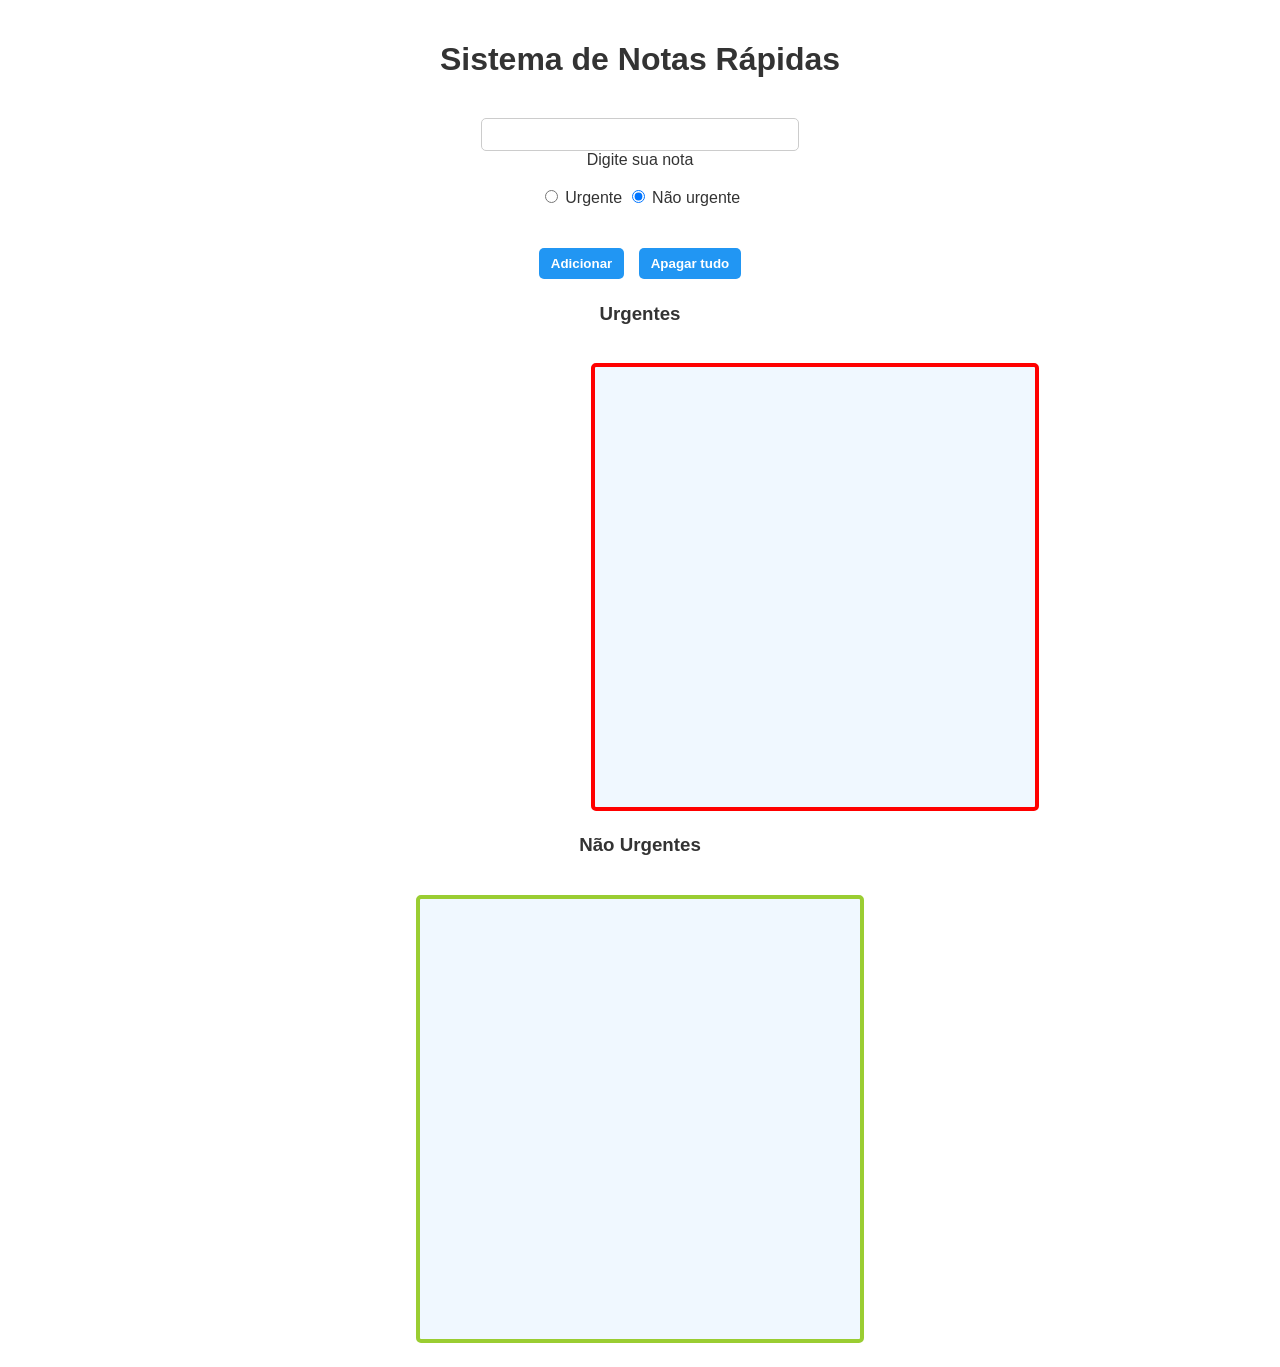
==== notas (2)/notas/notas/index.html @ f4d92f88 "NOTAS" ====
<!DOCTYPE html>
<html lang="pt-BR">
<head>
  <meta charset="UTF-8">
  <title>Sistema de Notas Rápidas</title>
  <script type="text/javascript" src="js/script.js"></script>
  <link rel="stylesheet" href="css/style.css">
</head>
<body>
  <h1>Sistema de Notas Rápidas</h1>

  <div class="controle"><br>
    <input type="text" id="textoNota"><br>
    <span>Digite sua nota</span><br>
    <br>
    <input type="radio" name="tipo" value="urgente"> Urgente
    <input type="radio" name="tipo" value="nao-urgente" checked> Não urgente
     </div>
    <br><br>
    <button onclick="adicionarNota()">Adicionar</button>
    <button onclick="apagarTudo()">Apagar tudo</button>

   <h3>Urgentes</h3>
    <div id="box1" class="box1">
  </div>

    <h3>Não Urgentes</h3>
  <div id="box2" class="box2">
  </div>
  

  <div id="listaNotas"></div>
</body>
</html>
---- notas (2)/notas/notas/css/style.css ----
body {
  font-family: Arial, sans-serif;
  text-align: center;
  background-image: 
  linear-gradient(rgba(255, 255, 255, 0.8), rgba(255, 255, 255, 0.8)), 
  url(https://img.freepik.com/fotos-premium/notas-adesivas-coloridas-em-uma-agenda-de-trabalho-em-uma-visao-detalhada_319172-2491.jpg); 
  background-size: cover;
  background-position: center;
  background-attachment: fixed;
  margin: 0;
  padding: 20px;
  color: #333;
}
.box1{
  width: 400px;
  height: 400px;
  background-color: aliceblue;
  border-radius:5px;
  border: 4px solid red;
  padding: 20px;
  margin-left:350px;
  margin-top: 20px;
  text-align: center;
  display:inline-block
}
.box2{
  width: 400px;
  height: 400px;
  background-color: aliceblue;
  border-radius:5px;
  margin-top:20px;
  border: 4px solid yellowgreen;
  padding: 20px;
  text-align:center;
  display:inline-block
}
h1 {
  color: #333;
}

input[type="text"] {
  padding: 8px;
  width: 300px;
  border-radius: 5px;
  border: 1px solid #ccc;
}

button {
  padding: 8px 12px;
  border: none;
  border-radius: 5px;
  background-color: #2196f3;
  color: white;
  cursor: pointer;
  font-weight: bold;
  margin: 5px;
}

.nota {
  width: 320px;
  margin: 10px auto;
  padding: 10px;
  border-radius: 8px;
  color: white;
  font-weight: bold;
}

.urgente {
  background-color: red;
}

.nao-urgente {
  background-color: #e7ff3c;
  color: black;
}

.nota button {
  background-color: rgba(0,0,0,0.2);
  color: white;
  border: none;
  padding: 4px 8px;
  border-radius: 4px;
  margin-left: 10px;
  
}
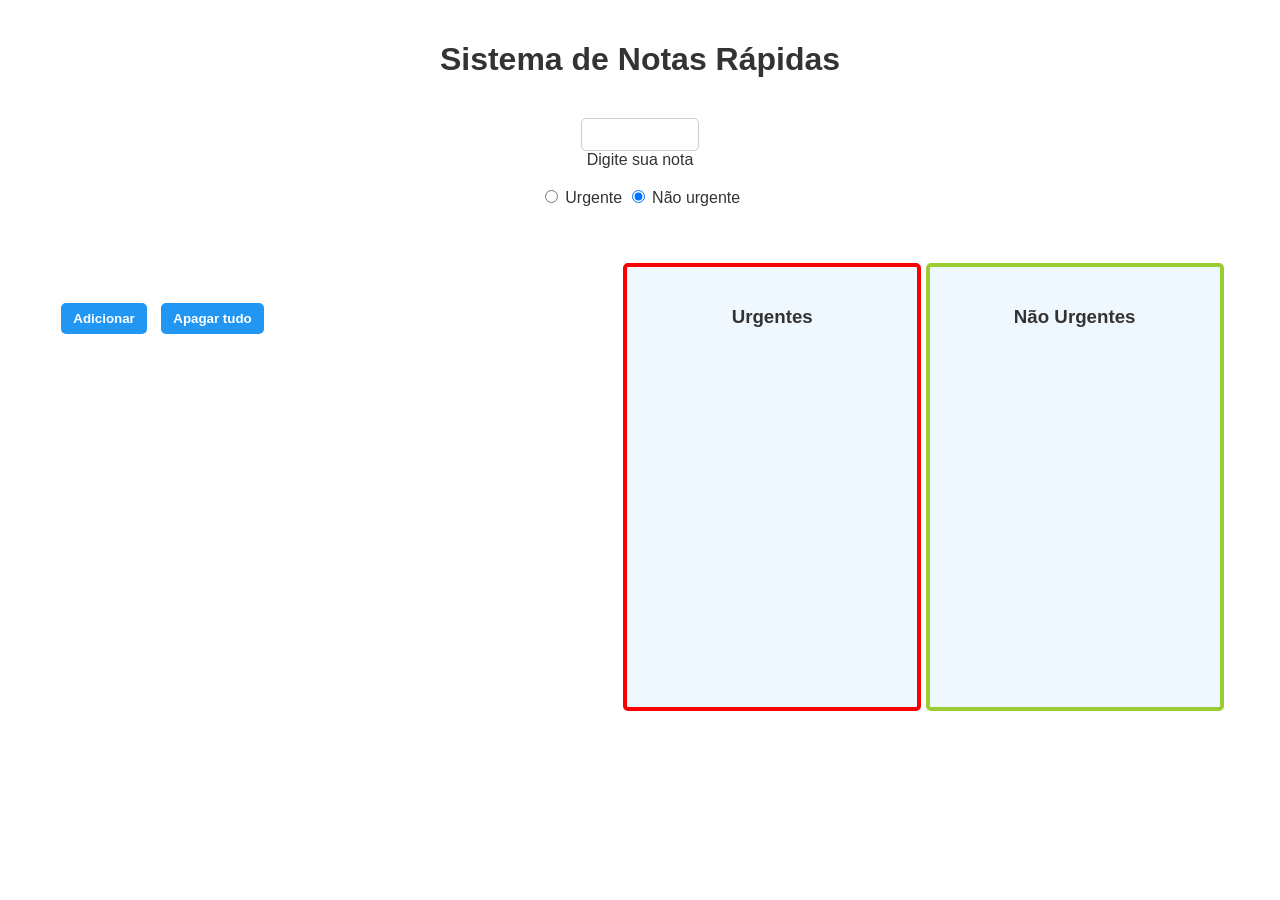
==== commit 9810a609: "NOTAS" ====
--- a/notas (2)/notas/notas/index.html
+++ b/notas (2)/notas/notas/index.html
@@ -20,15 +20,17 @@
     <button onclick="adicionarNota()">Adicionar</button>
     <button onclick="apagarTudo()">Apagar tudo</button>
 
-   <h3>Urgentes</h3>
-    <div id="box1" class="box1">
+    <div class="box1">
+      <h3>Urgentes</h3>
+      <ul id="listaurgente" ></ul>
   </div>
 
+    
+  <div class="box2">
     <h3>Não Urgentes</h3>
-  <div id="box2" class="box2">
+    <ul id="listanurgente"></ul>
   </div>
   
-
-  <div id="listaNotas"></div>
 </body>
 </html>
+
--- a/notas (2)/notas/notas/css/style.css
+++ b/notas (2)/notas/notas/css/style.css
@@ -12,19 +12,19 @@
   color: #333;
 }
 .box1{
-  width: 400px;
+  width: 250px;
   height: 400px;
   background-color: aliceblue;
   border-radius:5px;
   border: 4px solid red;
   padding: 20px;
   margin-left:350px;
-  margin-top: 20px;
+  margin-top:20px;
   text-align: center;
-  display:inline-block
+  display:inline-block;
 }
 .box2{
-  width: 400px;
+  width: 250px;
   height: 400px;
   background-color: aliceblue;
   border-radius:5px;
@@ -32,7 +32,7 @@
   border: 4px solid yellowgreen;
   padding: 20px;
   text-align:center;
-  display:inline-block
+  display:inline-block;
 }
 h1 {
   color: #333;
@@ -40,7 +40,7 @@
 
 input[type="text"] {
   padding: 8px;
-  width: 300px;
+  width: 100px;
   border-radius: 5px;
   border: 1px solid #ccc;
 }
@@ -57,7 +57,7 @@
 }
 
 .nota {
-  width: 320px;
+  width: 150px;
   margin: 10px auto;
   padding: 10px;
   border-radius: 8px;
@@ -67,19 +67,4 @@
 
 .urgente {
   background-color: red;
-}
-
-.nao-urgente {
-  background-color: #e7ff3c;
-  color: black;
-}
-
-.nota button {
-  background-color: rgba(0,0,0,0.2);
-  color: white;
-  border: none;
-  padding: 4px 8px;
-  border-radius: 4px;
-  margin-left: 10px;
-  
 }
